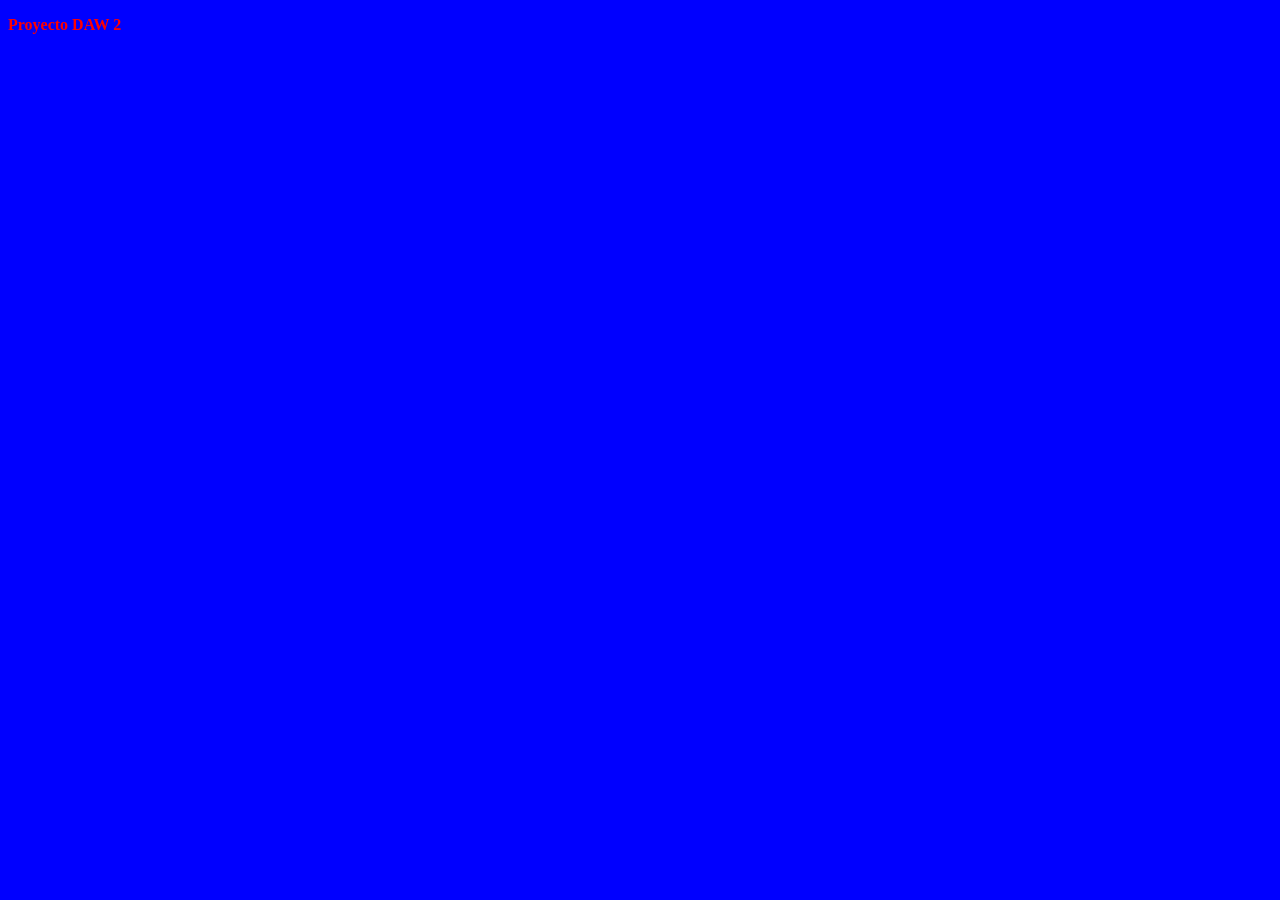
==== index.html @ 4f91ce6e "first commit" ====
<!DOCTYPE html>
<html lang="en">
<head>
    <meta charset="UTF-8">
    <meta name="viewport" content="width=device-width, initial-scale=1.0">
    <title>Document</title>
	<link rel="stylesheet" href="css/estilos.css">
</head>
<body>
    <p>Proyecto DAW 2</p>
</body>
</html>
---- css/estilos.css ----
body{
    background-color: blue;
    font-weight: bold;
    color: red;
}
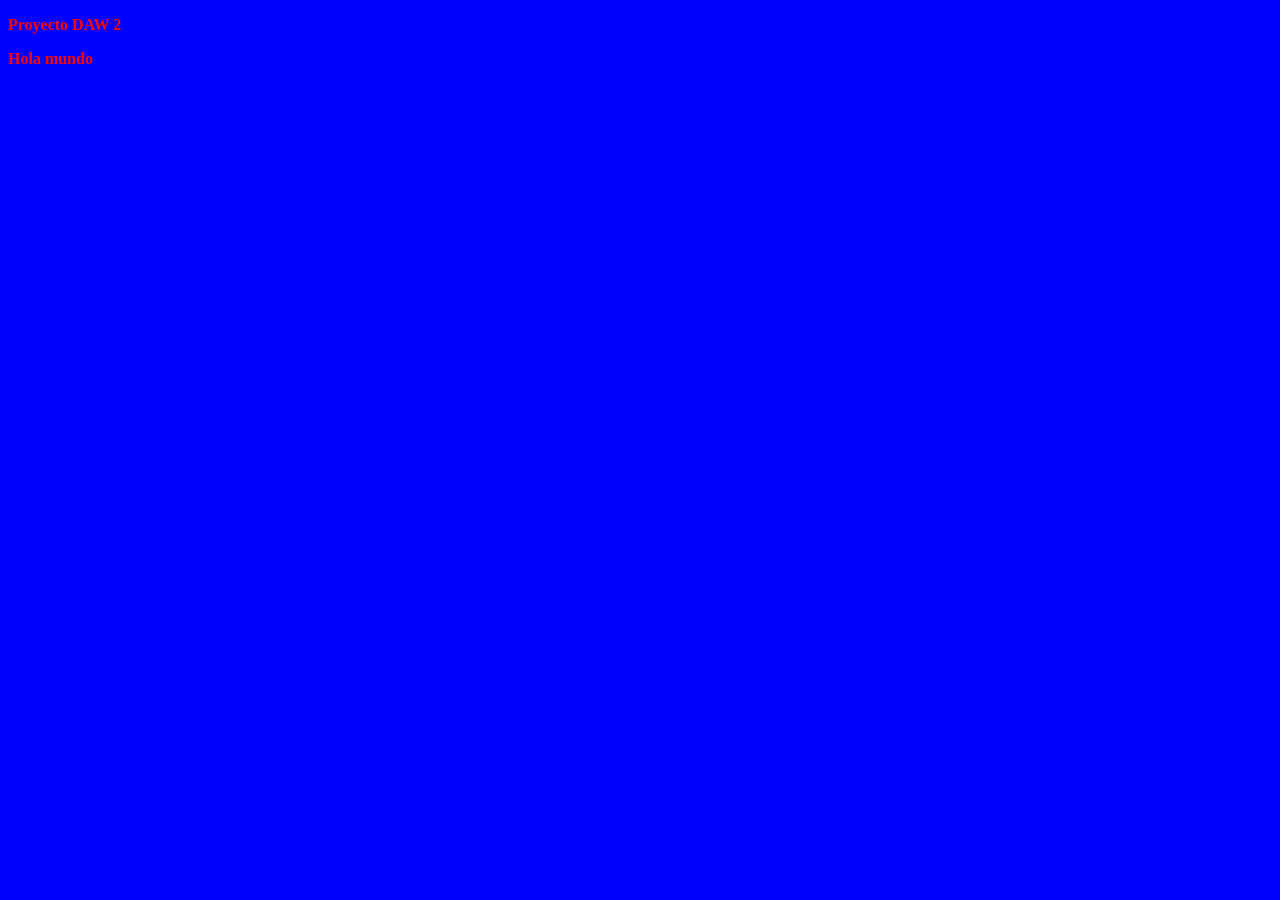
==== commit ad1efeda: "Segundo Commit" ====
--- a/index.html
+++ b/index.html
@@ -8,5 +8,6 @@
 </head>
 <body>
     <p>Proyecto DAW 2</p>
+    <p>Hola mundo</p>
 </body>
 </html>
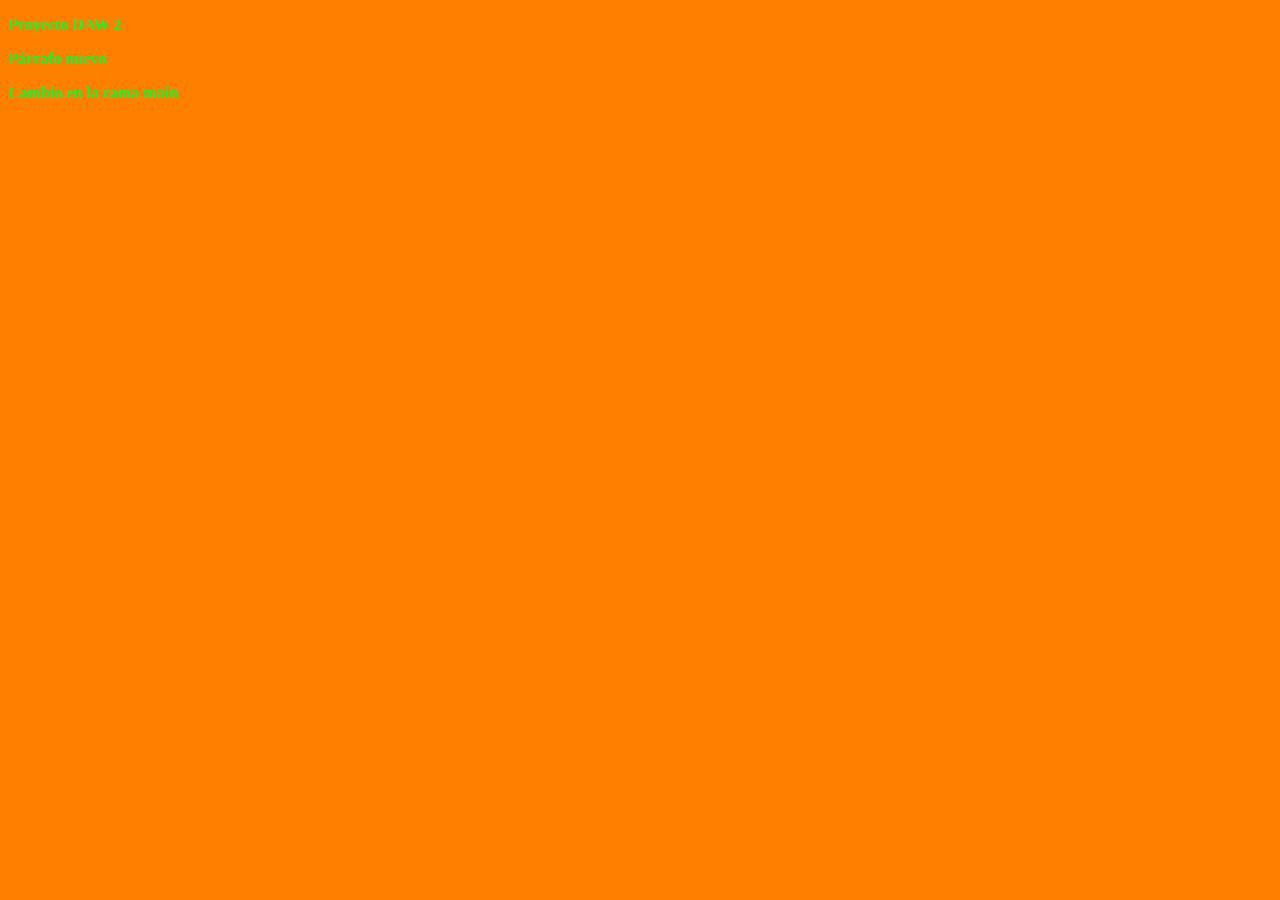
==== commit c4b65ac8: "first commit" ====
--- a/index.html
+++ b/index.html
@@ -1,13 +1,14 @@
-<!DOCTYPE html>
-<html lang="en">
-<head>
-    <meta charset="UTF-8">
-    <meta name="viewport" content="width=device-width, initial-scale=1.0">
-    <title>Document</title>
-	<link rel="stylesheet" href="css/estilos.css">
-</head>
-<body>
-    <p>Proyecto DAW 2</p>
-    <p>Hola mundo</p>
-</body>
+<!DOCTYPE html>
+<html lang="en">
+<head>
+    <meta charset="UTF-8">
+    <meta name="viewport" content="width=device-width, initial-scale=1.0">
+    <title>Document</title>
+	<link rel="stylesheet" href="css/estilos.css">
+</head>
+<body>
+    <p>Proyecto DAW 2</p>
+    <p>Párrafo nuevo</p>
+    <p>Cambio en la rama main</p>
+</body>
 </html>
--- a/css/estilos.css
+++ b/css/estilos.css
@@ -1,5 +1,5 @@
-body{
-    background-color: blue;
-    font-weight: bold;
-    color: red;
+body{
+    background-color: rgb(255, 128, 0);
+    font-weight: bold;
+    color: rgb(0, 255, 51);
 }
